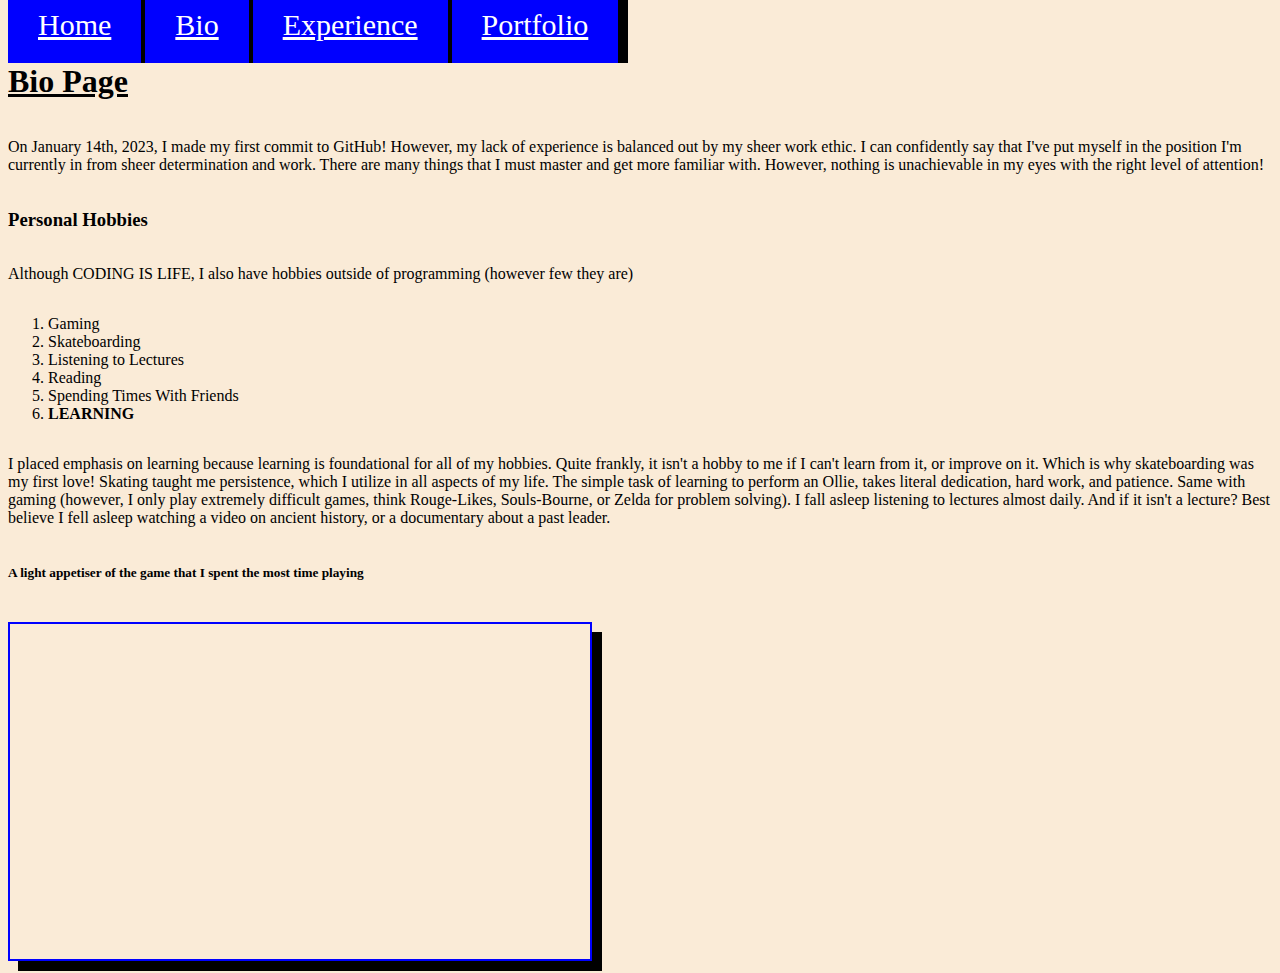
==== bio.html @ 83d6eacb "css" ====
<!DOCTYPE html>
<html lang="en">
<head>
    <meta charset="UTF-8">
    <meta name="viewport" content="width=device-width, initial-scale=1.0">
    <link rel="stylesheet" href="style.css">
    <title>Document</title>
</head>



<body>

    <header class="header">
        <a href="index.html">Home</a>
        <a href="bio.html">Bio</a>
        <a href="Exp.html">Experience</a>
        <a href="port.html">Portfolio</a>
    </header>
    <div id="bio-content">

        <h1>Bio Page</h1>
        <p>On January 14th, 2023, I made my first commit to GitHub! However, my lack of experience is balanced out by my sheer work ethic. I can confidently say that I've put myself in the position I'm currently in from sheer determination and work. There are many things that I must master and get more familiar with. However, nothing is unachievable in my eyes with the right level of attention!</p>
        
        <h3>Personal Hobbies</h3>
        <p>Although CODING IS LIFE, I also have hobbies outside of programming (however few they are)</p>
        <ol>
            <li>Gaming</li>
            <li>Skateboarding</li>
            <li>Listening to Lectures</li>
            <li>Reading</li>
            <li>Spending Times With Friends</li>
            <li><strong>LEARNING</strong></li>
        </ol>
        
        <p>I placed emphasis on learning because learning is foundational for all of my hobbies. Quite frankly, it isn't a hobby to me if I can't learn from it, or improve on it. Which is why skateboarding was my first love! Skating taught me persistence, which I utilize in all aspects of my life. The simple task of learning to perform an Ollie, takes literal dedication, hard work, and patience. Same with gaming (however, I only play extremely difficult games, think Rouge-Likes, Souls-Bourne, or Zelda for problem solving). I fall asleep listening to lectures almost daily. And if it isn't a lecture? Best believe I fell asleep watching a video on ancient history, or a documentary about a past leader.</p>
        
    </div>


<div id="media">

    <h5>A light appetiser of the game that I spent the most time playing</h5>
    


    <br/>
    <iframe id="eldenring" width="560" height="315" src="https://www.youtube.com/embed/LQ2vW_CTuAM" title="YouTube video player" frameborder="0" allow="accelerometer; autoplay; clipboard-write; encrypted-media; gyroscope; picture-in-picture; web-share" allowfullscreen></iframe>
    
</div>
    <script src="script.js"></script>
</body>
</html>
---- style.css ----
*{
    background-color: antiquewhite;
}

h1{
    text-align: center;
    text-decoration: underline;
    display: flex;
}

img {
    border: 3px solid blue;
}

#media{
    justify-content: center;
    align-items: center;

}

#eldenring{
    justify-content: center;
    border: 2px solid blue;
    box-shadow: 10px 10px;
    padding: 10px;
}

.header a {
    /* display: flex;
    background-color: whitesmoke;
    color: black;
    text-align: center;
    align-items: center; */
    padding: 30px;
    align-items:center;
    text-align: center;
    background: blue;
    color: white;
    font-size: 30px;
    box-shadow: 10px 10px black;

}

#bio-content {
    display: flex;
    flex-direction: column;
}
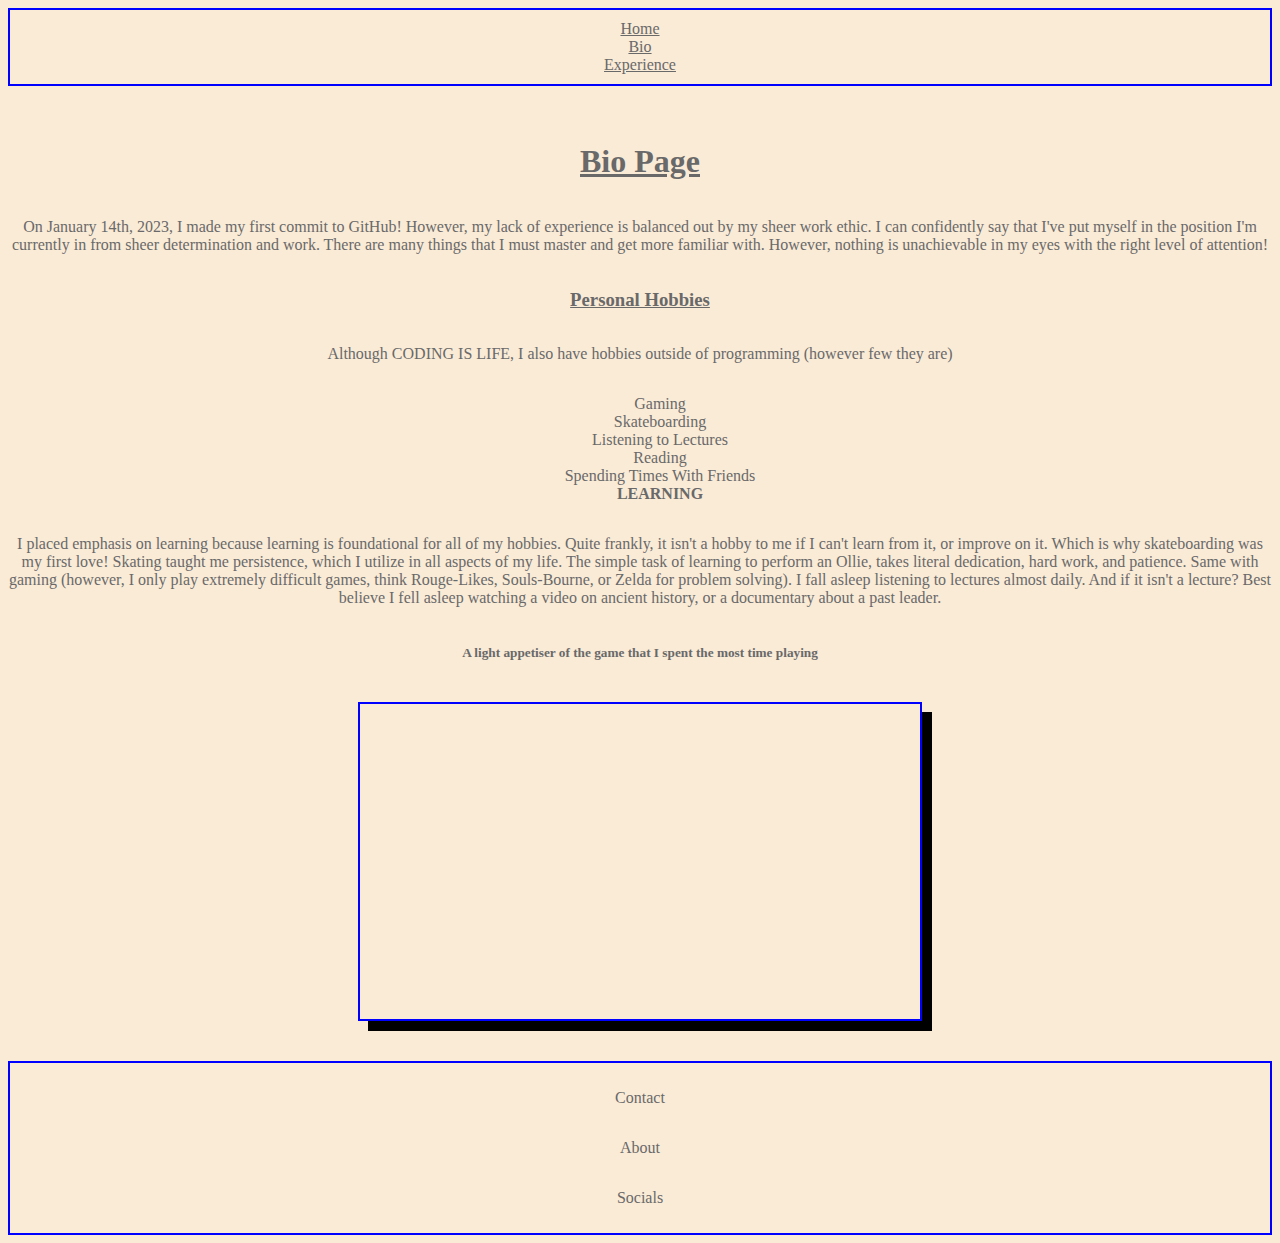
==== commit 3594149a: "overall complete" ====
--- a/bio.html
+++ b/bio.html
@@ -6,25 +6,25 @@
     <link rel="stylesheet" href="style.css">
     <title>Document</title>
 </head>
-
-
-
 <body>
 
     <header class="header">
-        <a href="index.html">Home</a>
-        <a href="bio.html">Bio</a>
-        <a href="Exp.html">Experience</a>
-        <a href="port.html">Portfolio</a>
+        <ul>
+            <li><a href="index.html">Home</a></li>
+            <li><a href="bio.html">Bio</a></li>
+            <li><a href="Exp.html">Experience</a></li>
+        </ul>
     </header>
     <div id="bio-content">
+        <br />
+        <br />
 
         <h1>Bio Page</h1>
         <p>On January 14th, 2023, I made my first commit to GitHub! However, my lack of experience is balanced out by my sheer work ethic. I can confidently say that I've put myself in the position I'm currently in from sheer determination and work. There are many things that I must master and get more familiar with. However, nothing is unachievable in my eyes with the right level of attention!</p>
         
-        <h3>Personal Hobbies</h3>
+        <h3 class="h3">Personal Hobbies</h3>
         <p>Although CODING IS LIFE, I also have hobbies outside of programming (however few they are)</p>
-        <ol>
+        <ol class="bio-ol">
             <li>Gaming</li>
             <li>Skateboarding</li>
             <li>Listening to Lectures</li>
@@ -38,16 +38,26 @@
     </div>
 
 
-<div id="media">
+<div>
+    <center>
 
-    <h5>A light appetiser of the game that I spent the most time playing</h5>
-    
-
-
-    <br/>
-    <iframe id="eldenring" width="560" height="315" src="https://www.youtube.com/embed/LQ2vW_CTuAM" title="YouTube video player" frameborder="0" allow="accelerometer; autoplay; clipboard-write; encrypted-media; gyroscope; picture-in-picture; web-share" allowfullscreen></iframe>
+        
+        <h5>A light appetiser of the game that I spent the most time playing</h5>
+        
+        
+        
+        <br/>
+        <iframe  id="botw" width="560" height="315" src="https://www.youtube.com/embed/L7JoE6TRqT0" title="YouTube video player" frameborder="0" allow="accelerometer; autoplay; clipboard-write; encrypted-media; gyroscope; picture-in-picture; web-share" allowfullscreen></iframe>
+    </center>
     
 </div>
+<br />
+<br />
+<footer class="footer">
+    <p>Contact</p>
+    <p>About</p>
+    <p>Socials</p>
+</footer>
     <script src="script.js"></script>
 </body>
 </html>--- a/style.css
+++ b/style.css
@@ -1,47 +1,80 @@
 *{
     background-color: antiquewhite;
+    color:dimgrey
 }
 
 h1{
     text-align: center;
     text-decoration: underline;
-    display: flex;
+}
+
+.h3 {
+    text-align: center;
+    text-decoration: underline;
 }
 
 img {
-    border: 3px solid blue;
+    border: 2px solid blue;
+    display: block;
+    margin-left: auto;
+    margin-right: auto;
+    width: 50%;
+    height: 50%;
+    box-shadow: 10px 10px black;
 }
 
-#media{
+p {
+    text-align: center;
+}
+
+#botw{
     justify-content: center;
-    align-items: center;
+    border: 2px solid blue;
+    box-shadow: 10px 10px black;
+    margin-left: auto;
+    margin-right: auto;
+}
+
+.header > ul {
+    margin: 0;
+    padding: 0;
+    list-style: none;
+    text-align: center;
+}
+
+
+.header  {
+    border: 2px solid blue;
+    padding: 10px;
+    margin-left: auto;
+    margin-right: auto;
+    display: flex;
+    justify-content: center;
+    flex-direction: column;
 
 }
 
-#eldenring{
+.footer {
+    border: 2px solid blue;
+    padding: 10px;
+    margin-left: auto;
+    margin-right: auto;
+    display: flex;
     justify-content: center;
-    border: 2px solid blue;
-    box-shadow: 10px 10px;
-    padding: 10px;
-}
-
-.header a {
-    /* display: flex;
-    background-color: whitesmoke;
-    color: black;
-    text-align: center;
-    align-items: center; */
-    padding: 30px;
-    align-items:center;
-    text-align: center;
-    background: blue;
-    color: white;
-    font-size: 30px;
-    box-shadow: 10px 10px black;
-
+    flex-direction: column;
 }
 
 #bio-content {
     display: flex;
     flex-direction: column;
+}
+
+.bio-ol {
+    text-align: center;
+    list-style: none;
+}
+
+.main-content {
+    text-align: center;
+    font-size: large;
 }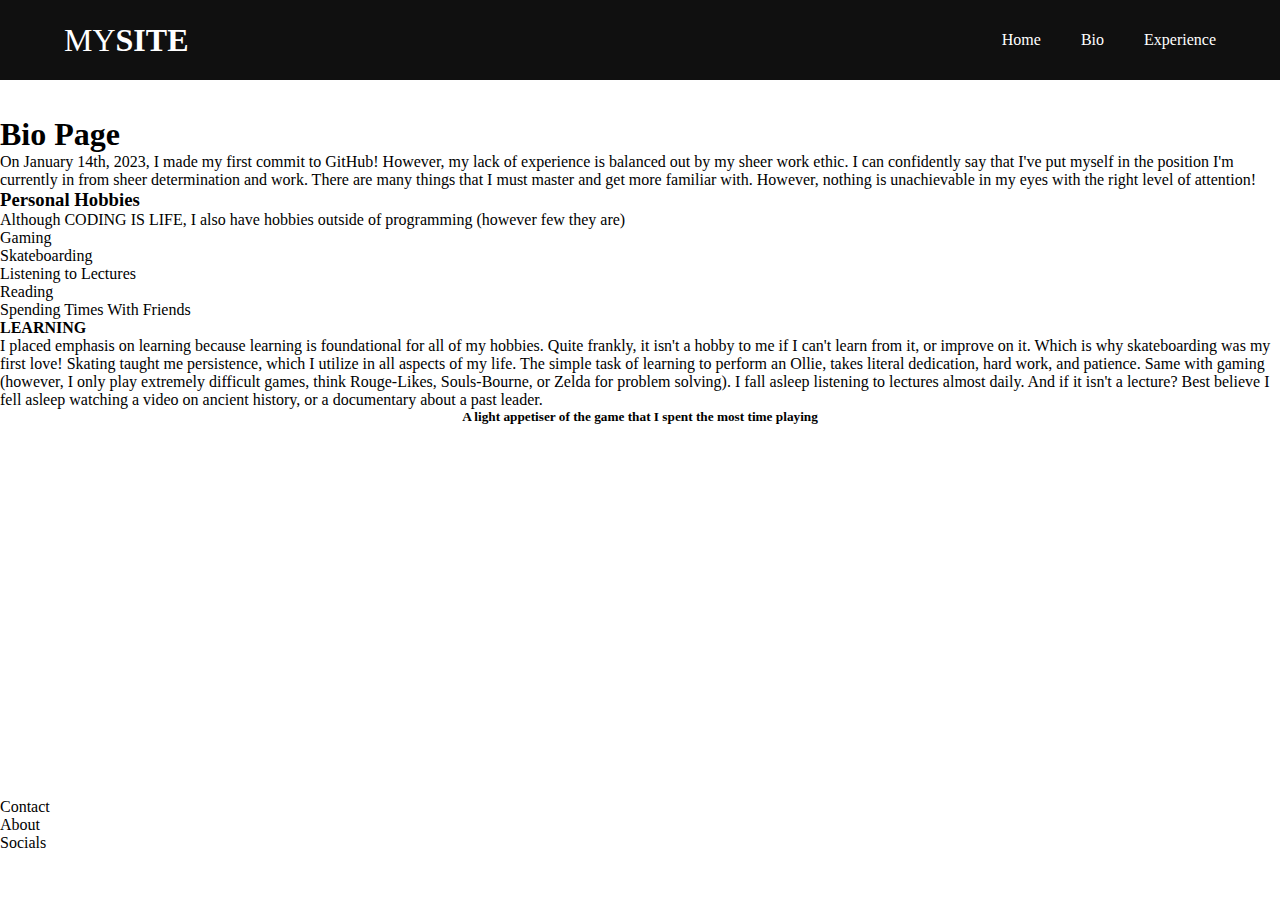
==== commit 2ecc63c8: "re-styling" ====
--- a/bio.html
+++ b/bio.html
@@ -8,13 +8,18 @@
 </head>
 <body>
 
-    <header class="header">
-        <ul>
-            <li><a href="index.html">Home</a></li>
-            <li><a href="bio.html">Bio</a></li>
-            <li><a href="Exp.html">Experience</a></li>
-        </ul>
-    </header>
+    <div class="header">
+        <div class="inner-header">
+            <div class="logo-container">
+                <h1>MY<span>SITE</span></h1>
+            </div>
+            <ul class="navigation">
+                <a href="index.html"><li>Home</li></a>
+                <a href="bio.html"><li>Bio</li></a>
+                <a href="Exp.html"><li>Experience</li></a>
+            </ul>
+        </div>
+    </div>
     <div id="bio-content">
         <br />
         <br />
@@ -22,18 +27,21 @@
         <h1>Bio Page</h1>
         <p>On January 14th, 2023, I made my first commit to GitHub! However, my lack of experience is balanced out by my sheer work ethic. I can confidently say that I've put myself in the position I'm currently in from sheer determination and work. There are many things that I must master and get more familiar with. However, nothing is unachievable in my eyes with the right level of attention!</p>
         
-        <h3 class="h3">Personal Hobbies</h3>
-        <p>Although CODING IS LIFE, I also have hobbies outside of programming (however few they are)</p>
-        <ol class="bio-ol">
-            <li>Gaming</li>
-            <li>Skateboarding</li>
-            <li>Listening to Lectures</li>
-            <li>Reading</li>
-            <li>Spending Times With Friends</li>
-            <li><strong>LEARNING</strong></li>
-        </ol>
-        
-        <p>I placed emphasis on learning because learning is foundational for all of my hobbies. Quite frankly, it isn't a hobby to me if I can't learn from it, or improve on it. Which is why skateboarding was my first love! Skating taught me persistence, which I utilize in all aspects of my life. The simple task of learning to perform an Ollie, takes literal dedication, hard work, and patience. Same with gaming (however, I only play extremely difficult games, think Rouge-Likes, Souls-Bourne, or Zelda for problem solving). I fall asleep listening to lectures almost daily. And if it isn't a lecture? Best believe I fell asleep watching a video on ancient history, or a documentary about a past leader.</p>
+        <div class="personal-hobbies">
+
+            <h3 class="h3">Personal Hobbies</h3>
+            <p>Although CODING IS LIFE, I also have hobbies outside of programming (however few they are)</p>
+            <ol class="bio-ol">
+                <li>Gaming</li>
+                <li>Skateboarding</li>
+                <li>Listening to Lectures</li>
+                <li>Reading</li>
+                <li>Spending Times With Friends</li>
+                <li><strong>LEARNING</strong></li>
+            </ol>
+            
+            <p>I placed emphasis on learning because learning is foundational for all of my hobbies. Quite frankly, it isn't a hobby to me if I can't learn from it, or improve on it. Which is why skateboarding was my first love! Skating taught me persistence, which I utilize in all aspects of my life. The simple task of learning to perform an Ollie, takes literal dedication, hard work, and patience. Same with gaming (however, I only play extremely difficult games, think Rouge-Likes, Souls-Bourne, or Zelda for problem solving). I fall asleep listening to lectures almost daily. And if it isn't a lecture? Best believe I fell asleep watching a video on ancient history, or a documentary about a past leader.</p>
+        </div>
         
     </div>
 
@@ -47,7 +55,9 @@
         
         
         <br/>
-        <iframe  id="botw" width="560" height="315" src="https://www.youtube.com/embed/L7JoE6TRqT0" title="YouTube video player" frameborder="0" allow="accelerometer; autoplay; clipboard-write; encrypted-media; gyroscope; picture-in-picture; web-share" allowfullscreen></iframe>
+        <div class="botw-div">
+            <iframe  id="botw" width="560" height="315" src="https://www.youtube.com/embed/L7JoE6TRqT0" title="YouTube video player" frameborder="0" allow="accelerometer; autoplay; clipboard-write; encrypted-media; gyroscope; picture-in-picture; web-share" allowfullscreen></iframe>
+        </div>
     </center>
     
 </div>
--- a/style.css
+++ b/style.css
@@ -1,80 +1,63 @@
 *{
-    background-color: antiquewhite;
-    color:dimgrey
-}
-
-h1{
-    text-align: center;
-    text-decoration: underline;
-}
-
-.h3 {
-    text-align: center;
-    text-decoration: underline;
-}
-
-img {
-    border: 2px solid blue;
-    display: block;
-    margin-left: auto;
-    margin-right: auto;
-    width: 50%;
-    height: 50%;
-    box-shadow: 10px 10px black;
-}
-
-p {
-    text-align: center;
-}
-
-#botw{
-    justify-content: center;
-    border: 2px solid blue;
-    box-shadow: 10px 10px black;
-    margin-left: auto;
-    margin-right: auto;
-}
-
-.header > ul {
+    padding: 0;
     margin: 0;
-    padding: 0;
-    list-style: none;
-    text-align: center;
-}
-
-
-.header  {
-    border: 2px solid blue;
-    padding: 10px;
-    margin-left: auto;
-    margin-right: auto;
-    display: flex;
-    justify-content: center;
-    flex-direction: column;
-
-}
-
-.footer {
-    border: 2px solid blue;
-    padding: 10px;
-    margin-left: auto;
-    margin-right: auto;
-    display: flex;
-    justify-content: center;
-    flex-direction: column;
-}
-
-#bio-content {
-    display: flex;
-    flex-direction: column;
-}
-
-.bio-ol {
-    text-align: center;
+    text-decoration: none;
     list-style: none;
 }
 
-.main-content {
-    text-align: center;
-    font-size: large;
+.header {
+    width: 100%;
+    height: 80px;
+    display: block;
+    background-color: #101010;
+}
+
+.inner-header {
+    width: 90%;
+    height: 100%;
+    display: block;
+    margin: 0 auto;
+}
+
+.logo-container {
+    height: 100%;
+    display: table;
+    float: left;
+}
+
+.logo-container h1 {
+    color: white;
+    height: 100%;
+    display: table-cell;
+    vertical-align: middle;
+    font-size: 32px;
+    font-weight: 200;
+}
+
+.logo-container h1 span {
+    font-weight: 800;
+}
+
+.navigation {
+    float: right;
+    height: 100%;
+}
+
+.navigation a:last-child {
+    padding-right: 0;
+}
+
+.navigation a {
+    height: 100%;
+    display: table;
+    float: left;
+    padding: 0px 20px;
+}
+
+.navigation a li {
+    display: table-cell;
+    vertical-align: middle;
+    height: 100%;
+    color: white;
+    font-size: 16px;
 }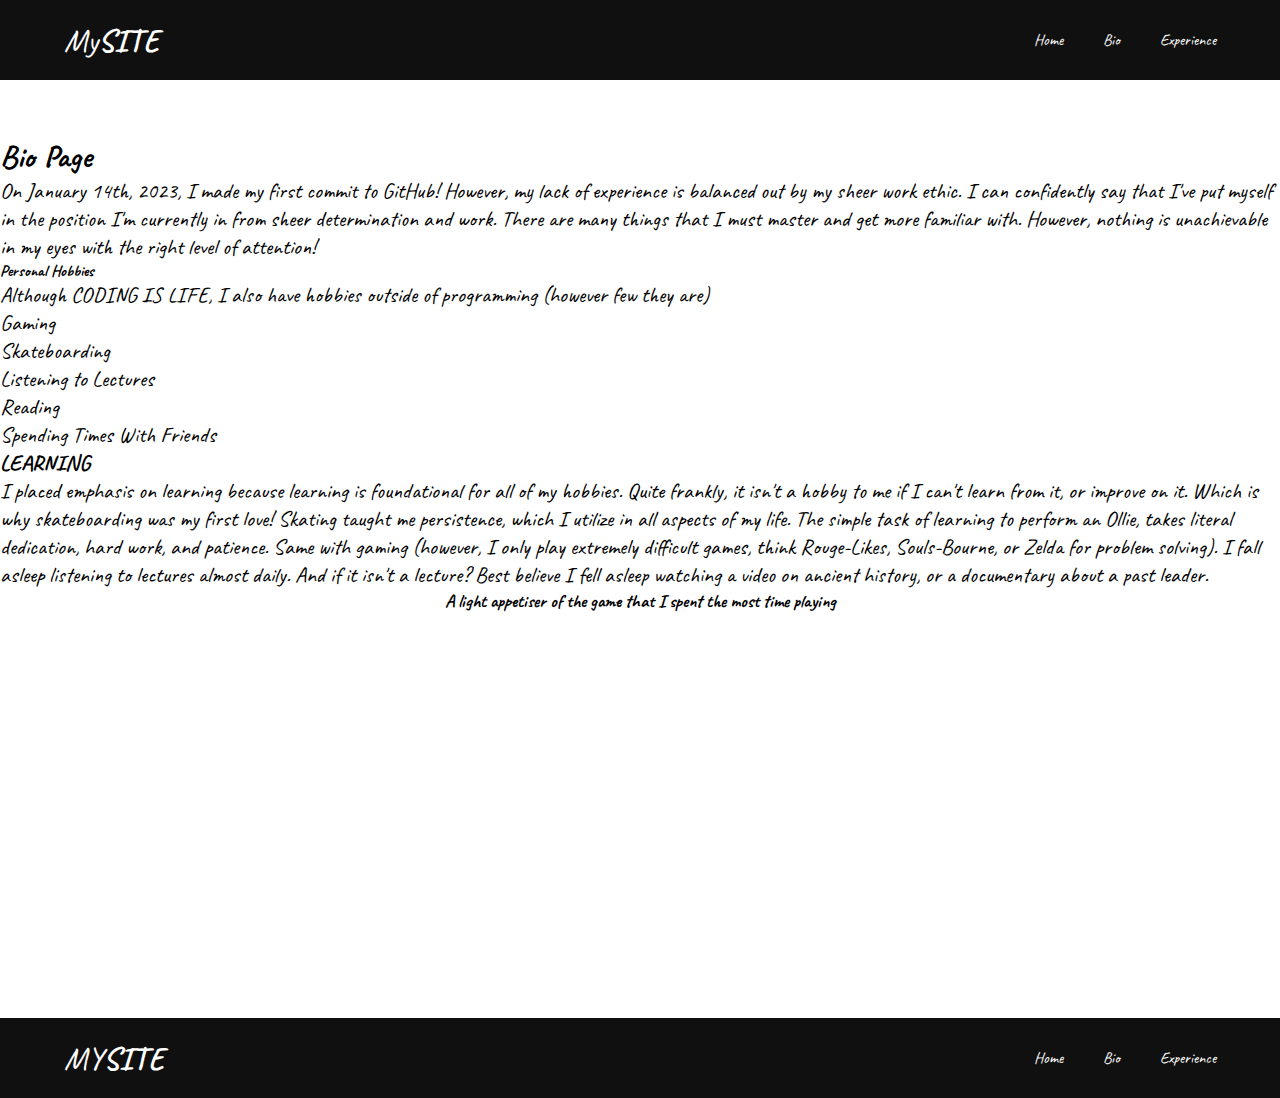
==== commit b04f5e09: "re-styling" ====
--- a/bio.html
+++ b/bio.html
@@ -3,6 +3,9 @@
 <head>
     <meta charset="UTF-8">
     <meta name="viewport" content="width=device-width, initial-scale=1.0">
+    <link rel="preconnect" href="https://fonts.googleapis.com">
+<link rel="preconnect" href="https://fonts.gstatic.com" crossorigin>
+<link href="https://fonts.googleapis.com/css2?family=Caveat&family=Orbitron&display=swap" rel="stylesheet">
     <link rel="stylesheet" href="style.css">
     <title>Document</title>
 </head>
@@ -11,7 +14,7 @@
     <div class="header">
         <div class="inner-header">
             <div class="logo-container">
-                <h1>MY<span>SITE</span></h1>
+                <h1>My<span>SITE</span></h1>
             </div>
             <ul class="navigation">
                 <a href="index.html"><li>Home</li></a>
@@ -63,11 +66,18 @@
 </div>
 <br />
 <br />
-<footer class="footer">
-    <p>Contact</p>
-    <p>About</p>
-    <p>Socials</p>
-</footer>
+<div class="header" id="footer">
+    <div class="inner-header">
+        <div class="logo-container">
+            <h1>MY<span>SITE</span></h1>
+        </div>
+        <ul class="navigation">
+            <a href="index.html"><li>Home</li></a>
+            <a href="bio.html"><li>Bio</li></a>
+            <a href="Exp.html"><li>Experience</li></a>
+        </ul>
+    </div>
+</div>
     <script src="script.js"></script>
 </body>
 </html>--- a/style.css
+++ b/style.css
@@ -3,6 +3,19 @@
     margin: 0;
     text-decoration: none;
     list-style: none;
+}
+
+body{
+    font-family: 'Caveat';
+    font-size: 22px;
+}
+
+h1 {
+    font-size: 32px;
+}
+
+h3 {
+    font-size: 16px;
 }
 
 .header {
@@ -31,7 +44,7 @@
     display: table-cell;
     vertical-align: middle;
     font-size: 32px;
-    font-weight: 200;
+    font-weight: 50;
 }
 
 .logo-container h1 span {
@@ -60,4 +73,28 @@
     height: 100%;
     color: white;
     font-size: 16px;
+}
+
+.header #footer {
+    position: absolute;
+    bottom: 0;
+    width: 100%;
+}
+
+.home-div {
+    text-align: center;
+    width: 100%;
+}
+
+.main-content {
+    text-align: center;
+    width: 100%;
+}
+
+.img {
+    display: block;
+    margin-left: auto;
+    margin-right: auto;
+    width: 50%;
+
 }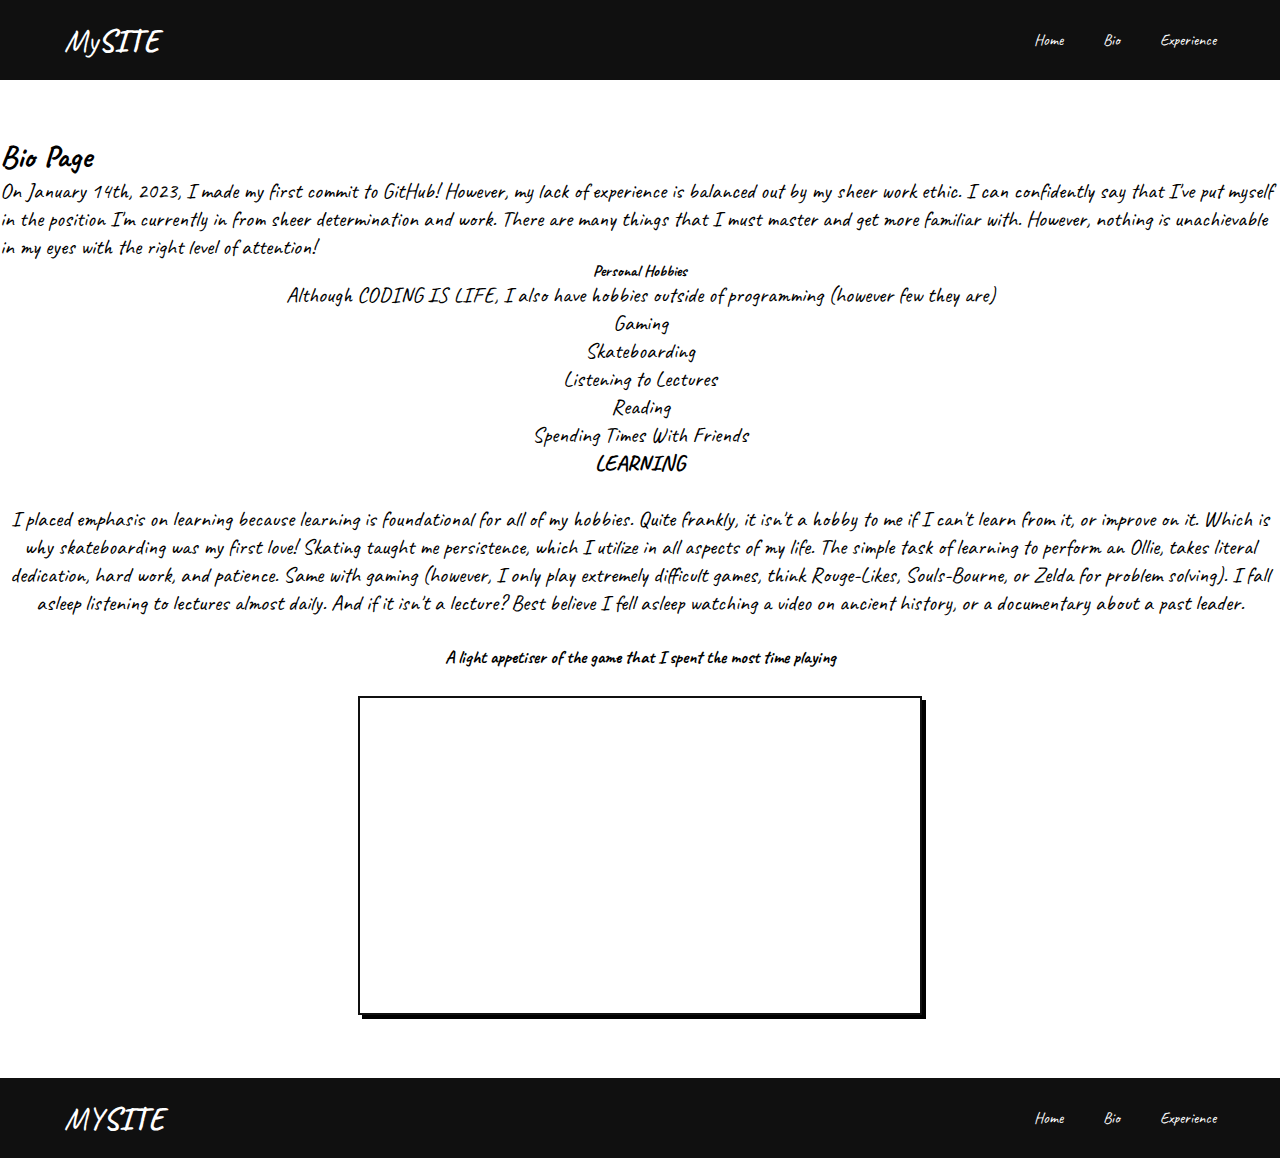
==== commit ae476f37: "minimalist styling and centering" ====
--- a/bio.html
+++ b/bio.html
@@ -23,7 +23,7 @@
             </ul>
         </div>
     </div>
-    <div id="bio-content">
+    <article id="bio-content">
         <br />
         <br />
 
@@ -42,17 +42,17 @@
                 <li>Spending Times With Friends</li>
                 <li><strong>LEARNING</strong></li>
             </ol>
-            
+            <br />
             <p>I placed emphasis on learning because learning is foundational for all of my hobbies. Quite frankly, it isn't a hobby to me if I can't learn from it, or improve on it. Which is why skateboarding was my first love! Skating taught me persistence, which I utilize in all aspects of my life. The simple task of learning to perform an Ollie, takes literal dedication, hard work, and patience. Same with gaming (however, I only play extremely difficult games, think Rouge-Likes, Souls-Bourne, or Zelda for problem solving). I fall asleep listening to lectures almost daily. And if it isn't a lecture? Best believe I fell asleep watching a video on ancient history, or a documentary about a past leader.</p>
         </div>
         
-    </div>
+    </article>
 
 
 <div>
     <center>
 
-        
+        <br />
         <h5>A light appetiser of the game that I spent the most time playing</h5>
         
         
--- a/style.css
+++ b/style.css
@@ -97,4 +97,25 @@
     margin-right: auto;
     width: 50%;
 
+}
+
+img {
+    border: 2px solid #101010;
+    box-shadow: 4px 4px black;
+}
+
+iframe {
+    border: 2px solid #101010;
+    box-shadow: 4px 4px black;
+}
+
+.personal-hobbies {
+    text-align: center;
+}
+
+.h3{
+    text-align: center;
+}
+.bio-ol {
+    text-align: center;
 }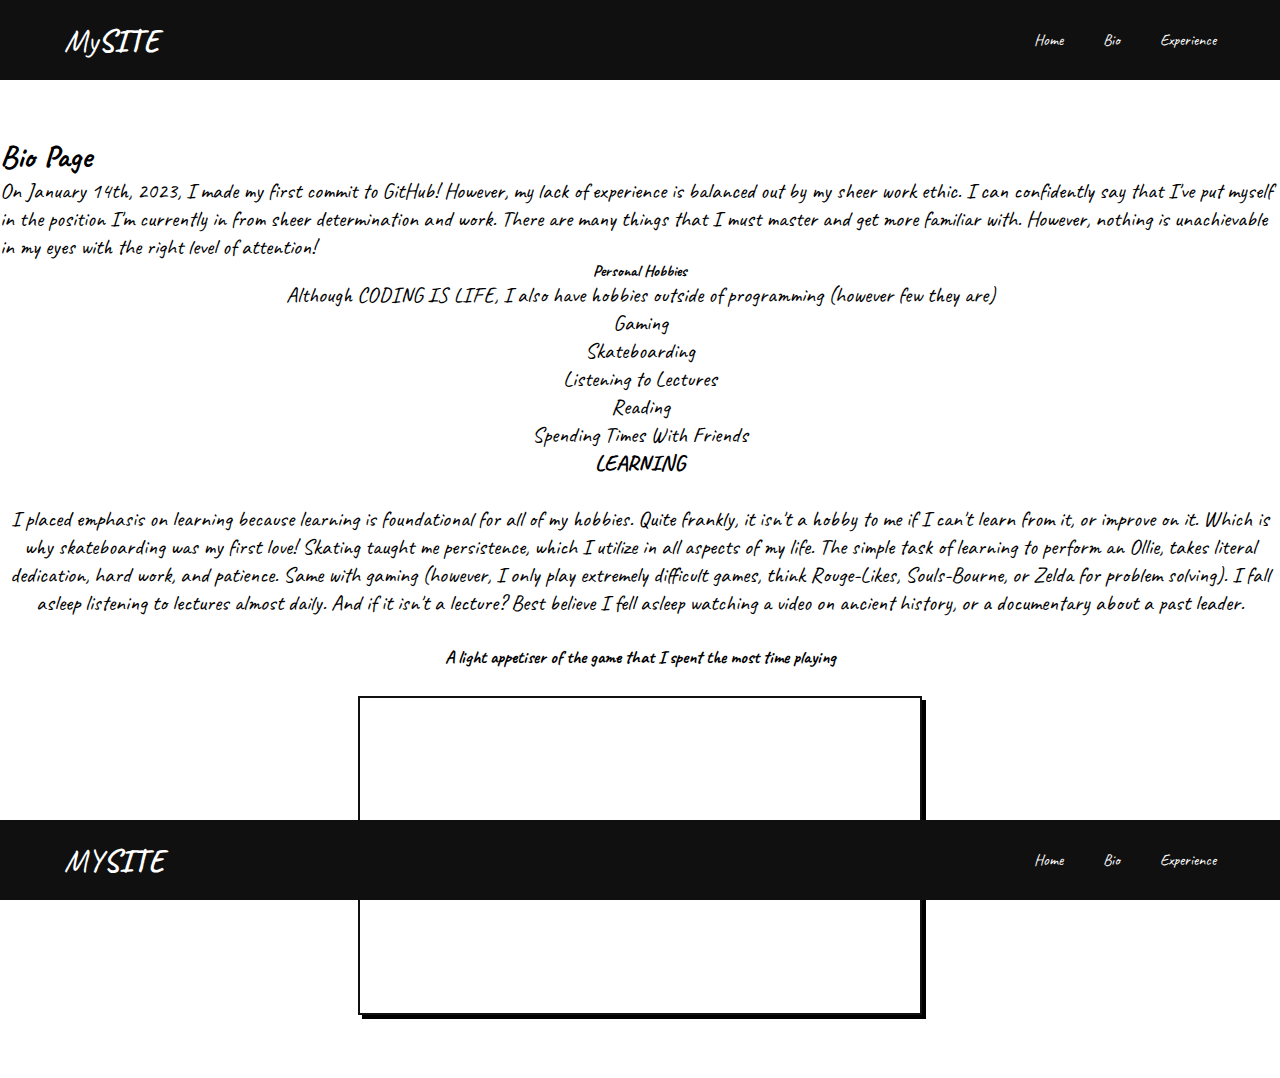
==== commit f14a6072: "footer won't foot" ====
--- a/bio.html
+++ b/bio.html
@@ -66,7 +66,7 @@
 </div>
 <br />
 <br />
-<div class="header" id="footer">
+<footer class="header" id="footer">
     <div class="inner-header">
         <div class="logo-container">
             <h1>MY<span>SITE</span></h1>
@@ -77,7 +77,7 @@
             <a href="Exp.html"><li>Experience</li></a>
         </ul>
     </div>
-</div>
+</footer>
     <script src="script.js"></script>
 </body>
 </html>--- a/style.css
+++ b/style.css
@@ -75,8 +75,15 @@
     font-size: 16px;
 }
 
-.header #footer {
-    position: absolute;
+#footer {
+    background-color: #101010;
+    position: fixed;
+    bottom: 0;
+    width: 100%;
+}
+
+.header footer {
+    position: fixed;
     bottom: 0;
     width: 100%;
 }
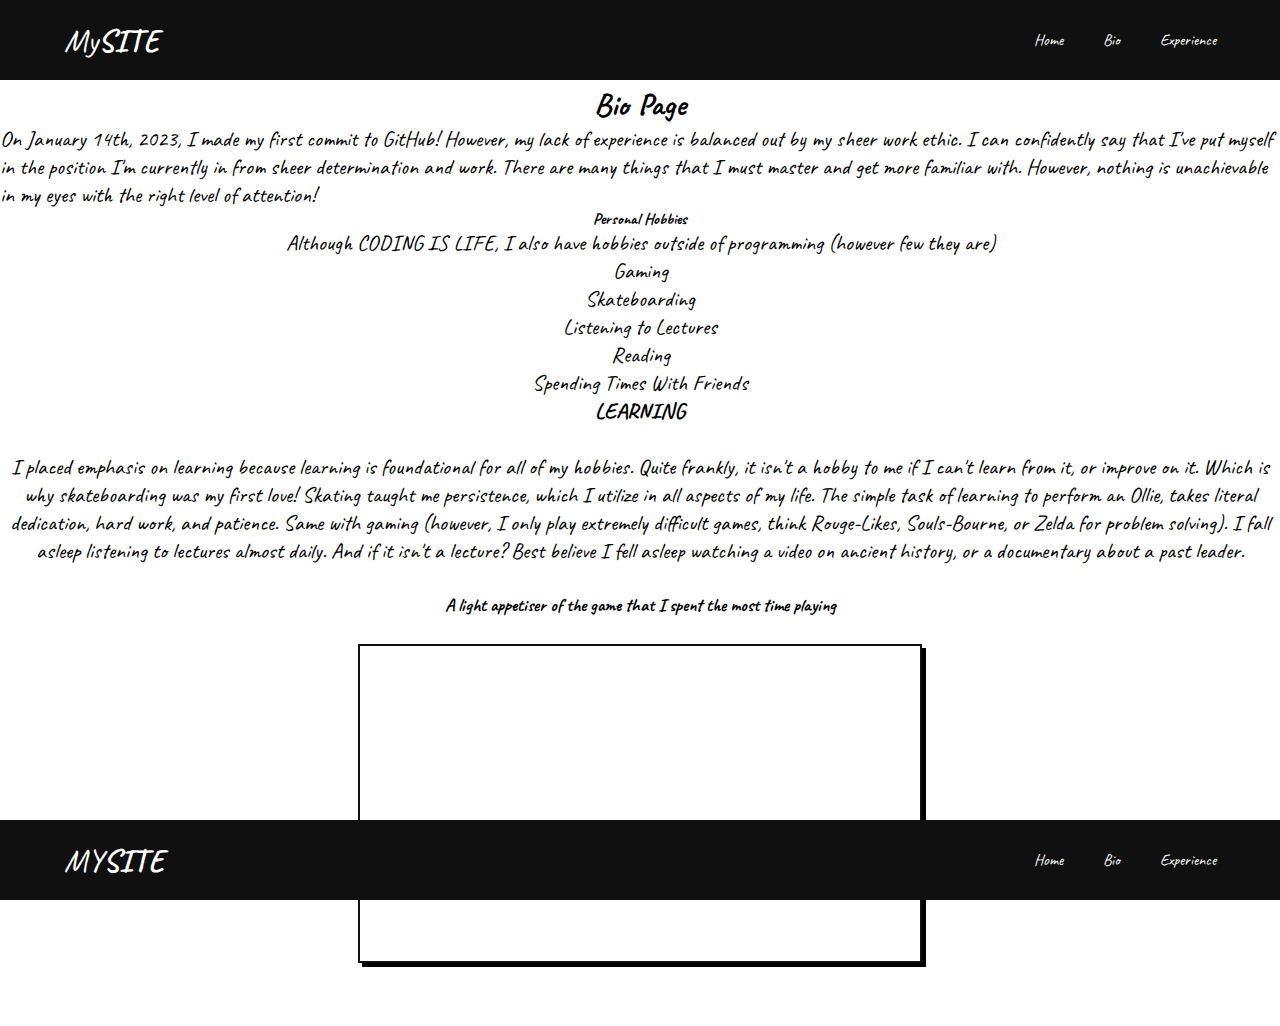
==== commit 6e68fda7: "finishing touches" ====
--- a/bio.html
+++ b/bio.html
@@ -24,6 +24,7 @@
         </div>
     </div>
     <article id="bio-content">
+        <br />
         <br />
         <br />
 
@@ -67,11 +68,11 @@
 <br />
 <br />
 <footer class="header" id="footer">
-    <div class="inner-header">
-        <div class="logo-container">
+    <div class="inner-header" id="inner-footer">
+        <div class="logo-container" id="footer-container">
             <h1>MY<span>SITE</span></h1>
         </div>
-        <ul class="navigation">
+        <ul class="navigation" id="footer-nav">
             <a href="index.html"><li>Home</li></a>
             <a href="bio.html"><li>Bio</li></a>
             <a href="Exp.html"><li>Experience</li></a>
--- a/style.css
+++ b/style.css
@@ -12,6 +12,7 @@
 
 h1 {
     font-size: 32px;
+    text-align: center;
 }
 
 h3 {
@@ -23,6 +24,7 @@
     height: 80px;
     display: block;
     background-color: #101010;
+    position: fixed;
 }
 
 .inner-header {
@@ -82,12 +84,6 @@
     width: 100%;
 }
 
-.header footer {
-    position: fixed;
-    bottom: 0;
-    width: 100%;
-}
-
 .home-div {
     text-align: center;
     width: 100%;
